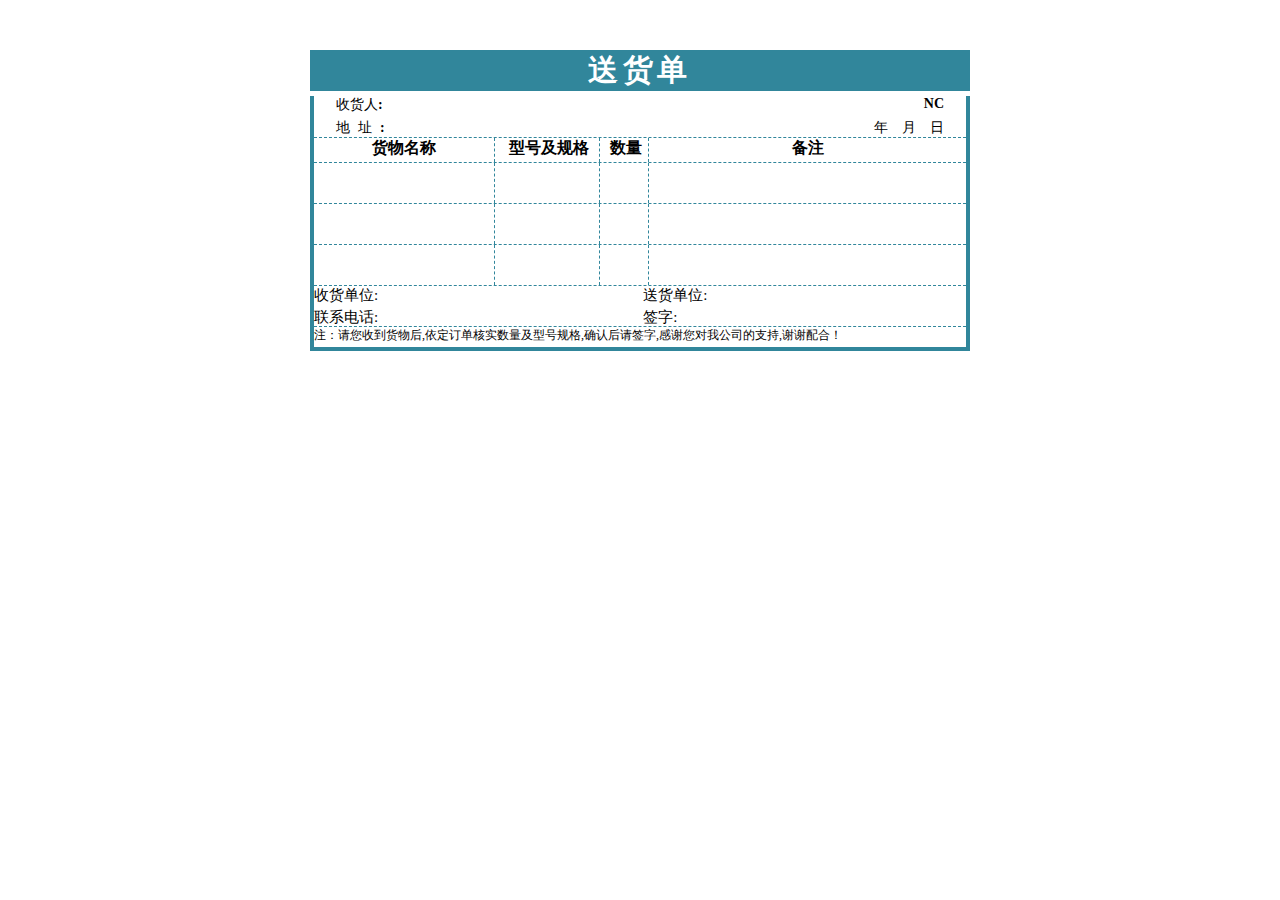
==== index3.html @ fa9b2eca "第三种修改" ====
<!DOCTYPE html>
<html lang="en">
<head>
    <meta charset="UTF-8">
    <meta name="viewport" content="width=device-width, initial-scale=1.0">
    <meta http-equiv="X-UA-Compatible" content="ie=edge">
    <title>Document</title>
    <style>
        *{
            margin:0;
            padding:0;
        }
        .box{
            width: 660px;
            /* height:300px; */
            /* background-color: red; */
            margin:50px auto 0;
        }
        .top{
            text-align:center;
            font-size: 30px;
            letter-spacing: .3rem;
            font-weight: bold;
            background-color: rgb(49,134,155);
            color:#fff;
        }
        .nav{
            border:0;
            border-left:4px solid rgb(49,134,155);
            border-right:4px solid rgb(49,134,155);
        }
        .nav-top,.nav-bottom{
            display:flex;
            justify-content:space-between;
            padding:0 22px;
            margin-top:5px;
            
        }
        .nav-top,.nav-bottom div{
            font-weight: 550;
            font-size: 14px;
        }
        .nav-bottom div:nth-child(1){
            letter-spacing: .5rem;
        }
        table{
            width:100%;
            /* height:300px; */
            border:4px solid rgb(49,134,155);
            /* border-top:1px dashed rgb(49,134,155); */
            /* border-collapse:collapse; */
            /* border-collapse: collapse; */
            border-top:0;
        }
        tr{
            border-top:1px dashed rgb(49,134,155);
            display: inline-block;
            width: 100%;
            height: 40px;

        }
        tr td{
            display:inline-block;
            border:0;
            border-right:1px dashed rgb(49,134,155);
            text-align: center;
            height:100%;
        }
        tr:nth-child(1){
            height:24px;
            font-size: 16px;
            font-weight: bold;
        }
        tr:nth-child(1) td:nth-child(1),tr:nth-child(2) td:nth-child(1),  tr:nth-child(3) td:nth-child(1),  tr:nth-child(4) td:nth-child(1){
            width: 180px;
        }
        tr:nth-child(1) td:nth-child(2),tr:nth-child(2) td:nth-child(2),  tr:nth-child(3) td:nth-child(2),  tr:nth-child(4) td:nth-child(2){
            width: 100px;
        }
        tr:nth-child(1) td:nth-child(3),tr:nth-child(2) td:nth-child(3),  tr:nth-child(3) td:nth-child(3),  tr:nth-child(4) td:nth-child(3){
            width: 44px;
        }
        tr:nth-child(1) td:nth-child(4),tr:nth-child(2) td:nth-child(4),  tr:nth-child(3) td:nth-child(4),  tr:nth-child(4) td:nth-child(4){
            width: 310px;
            border:0;
        }
        .show{
            width: 100%;
            text-align: initial;
        }
        .consignee-top,.consignee-bottom{
            display:flex;
        }
        .consignee-top{
            margin-bottom:3px;
        }
        .consignee-top div:nth-child(1),.consignee-bottom div:nth-child(1){
            margin-right:265px;
        }
        .consignee-top div,.consignee-bottom div{
            font-size: 15px;
        }
        tr:nth-child(6){
            height:20px;
        }
        tr:nth-child(6) td{
            font-size: 12px;
        }
    </style>
</head>
<body>
    <div class="box">
        <div class="top">
            送货单
        </div>
        <div class="nav">
            <div class="nav-top">
                <div>
                    收货人:
                </div>
                <div>
                    NC
                </div>
            </div>
            <div class="nav-bottom">
                <div>
                    地址:
                </div>
                <div>
                    年&nbsp;&nbsp;&nbsp;&nbsp;月&nbsp;&nbsp;&nbsp;&nbsp;日
                </div>
            </div>
        </div>
        <table cellspacing="0" cellpadding="0" border="1">
            <tr>
                <td>货物名称</td>
                <td>型号及规格</td>
                <td>数量</td>
                <td>备注</td>
                <!-- <td></td> -->
            </tr>
            <tr>
                <td></td>
                <td></td>
                <td></td>
                <td></td>
                <!-- <td></td> -->
            </tr>
            <tr>
                <td></td>
                <td></td>
                <td></td>
                <td></td>
                <!-- <td></td> -->
            </tr>
            <tr>
                <td></td>
                <td></td>
                <td></td>
                <td></td>
                <!-- <td></td> -->
            </tr>
            <tr>
                <td colspan="4" class="show">
                    <div class="consignee">
                        <div class="consignee-top">
                            <div>收货单位:</div>
                            <div>送货单位:</div>
                        </div>
                        <div class="consignee-bottom">
                            <div>联系电话:</div>
                            <div>签字:</div>
                        </div>
                    </div>
                </td>
                <!-- <td></td>
                <td></td>
                <td></td> -->
                <!-- <td></td> -->
            </tr>
            <tr>
                <td colspan="4" class="show">
                    注：请您收到货物后,依定订单核实数量及型号规格,确认后请签字,感谢您对我公司的支持,谢谢配合！
                </td>
            </tr>
        </table>
    </div>
    <script src="js/jquery-1.11.3.js"></script>
    
    <script src="js/FileSaver.js"></script>
        <script src="js/jquery.wordexport.js"></script>
    <script>
        $(function () {
            $(".box").click(function (event) {
                $(".word").wordExport('word文档');
            });
        })
    </script>
</body>
</html>
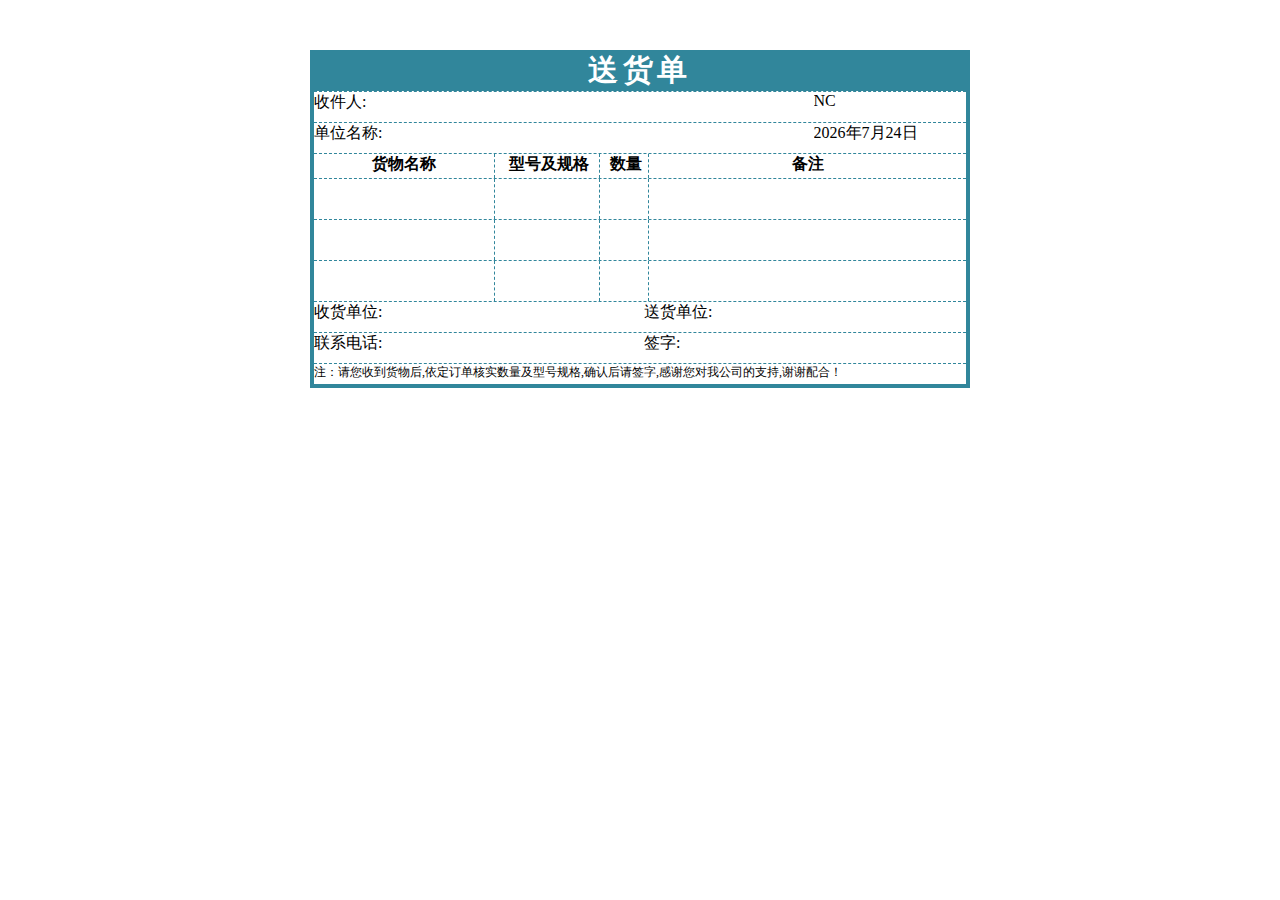
==== commit e0bab425: "第四种修改" ====
--- a/index3.html
+++ b/index3.html
@@ -57,30 +57,44 @@
             display: inline-block;
             width: 100%;
             height: 40px;
-
+        }
+        .picl{
+            height:30px;
         }
         tr td{
+            overflow: auto;
             display:inline-block;
             border:0;
             border-right:1px dashed rgb(49,134,155);
             text-align: center;
             height:100%;
-        }
-        tr:nth-child(1){
+            outline: none;
+        }
+        .picl td:nth-child(1),.picl td:nth-child(1){
+            width: 76%;
+            text-align: left;
+            border:0;
+        }
+        .picl td:nth-child(2),.picl td:nth-child(2){
+            width: 22%;
+            text-align: left;
+            border:0;
+        }
+        tr:nth-child(3){
             height:24px;
             font-size: 16px;
             font-weight: bold;
         }
-        tr:nth-child(1) td:nth-child(1),tr:nth-child(2) td:nth-child(1),  tr:nth-child(3) td:nth-child(1),  tr:nth-child(4) td:nth-child(1){
+        tr:nth-child(3) td:nth-child(1),tr:nth-child(4) td:nth-child(1),  tr:nth-child(5) td:nth-child(1),  tr:nth-child(6) td:nth-child(1){
             width: 180px;
         }
-        tr:nth-child(1) td:nth-child(2),tr:nth-child(2) td:nth-child(2),  tr:nth-child(3) td:nth-child(2),  tr:nth-child(4) td:nth-child(2){
+        tr:nth-child(3) td:nth-child(2),tr:nth-child(4) td:nth-child(2),  tr:nth-child(5) td:nth-child(2),  tr:nth-child(6) td:nth-child(2){
             width: 100px;
         }
-        tr:nth-child(1) td:nth-child(3),tr:nth-child(2) td:nth-child(3),  tr:nth-child(3) td:nth-child(3),  tr:nth-child(4) td:nth-child(3){
+        tr:nth-child(3) td:nth-child(3),tr:nth-child(4) td:nth-child(3),  tr:nth-child(5) td:nth-child(3),  tr:nth-child(6) td:nth-child(3){
             width: 44px;
         }
-        tr:nth-child(1) td:nth-child(4),tr:nth-child(2) td:nth-child(4),  tr:nth-child(3) td:nth-child(4),  tr:nth-child(4) td:nth-child(4){
+        tr:nth-child(3) td:nth-child(4),tr:nth-child(4) td:nth-child(4),  tr:nth-child(5) td:nth-child(4),  tr:nth-child(6) td:nth-child(4){
             width: 310px;
             border:0;
         }
@@ -88,50 +102,54 @@
             width: 100%;
             text-align: initial;
         }
-        .consignee-top,.consignee-bottom{
-            display:flex;
-        }
-        .consignee-top{
-            margin-bottom:3px;
-        }
-        .consignee-top div:nth-child(1),.consignee-bottom div:nth-child(1){
-            margin-right:265px;
-        }
-        .consignee-top div,.consignee-bottom div{
-            font-size: 15px;
-        }
-        tr:nth-child(6){
+        .goods td:nth-child(1){
+            width: 50%;
+        }
+        .goods td:nth-child(2){
+            width: 48%;
+        }
+        tr:nth-child(9) td{
+            font-size: 12px;
+            
+        }
+        tr:nth-child(9){
             height:20px;
         }
-        tr:nth-child(6) td{
+        .picl div{
+            overflow: hidden;
+            display:inline-block;
+            width:70%;
+            height:80%;
+            margin-top:3px;
+            vertical-align: top;
             font-size: 12px;
+            outline: none;
+        }
+        .inp{
+            width: 70%;
+            height:20px;
+            border:0;
+            outline:none;
         }
     </style>
 </head>
 <body>
-    <div class="box">
+    <div class="box" id="paperque">
         <div class="top">
             送货单
         </div>
-        <div class="nav">
-            <div class="nav-top">
-                <div>
-                    收货人:
-                </div>
-                <div>
-                    NC
-                </div>
-            </div>
-            <div class="nav-bottom">
-                <div>
-                    地址:
-                </div>
-                <div>
-                    年&nbsp;&nbsp;&nbsp;&nbsp;月&nbsp;&nbsp;&nbsp;&nbsp;日
-                </div>
-            </div>
-        </div>
         <table cellspacing="0" cellpadding="0" border="1">
+            <!-- 上面的是头 -->
+            <tr class="picl">
+                <td colspan="2">收件人:<div contenteditable="true"></div></td>
+                <td colspan="2">NC</td>
+            </tr>
+            <tr class="picl">
+                <td colspan="2">单位名称:<div contenteditable="true"></div></td>
+                <td colspan="2">年月日</td>
+            </tr>
+
+            <!-- 在这个开始 -->
             <tr>
                 <td>货物名称</td>
                 <td>型号及规格</td>
@@ -140,44 +158,39 @@
                 <!-- <td></td> -->
             </tr>
             <tr>
-                <td></td>
-                <td></td>
-                <td></td>
-                <td></td>
-                <!-- <td></td> -->
-            </tr>
-            <tr>
-                <td></td>
-                <td></td>
-                <td></td>
-                <td></td>
-                <!-- <td></td> -->
-            </tr>
-            <tr>
-                <td></td>
-                <td></td>
-                <td></td>
-                <td></td>
-                <!-- <td></td> -->
-            </tr>
-            <tr>
-                <td colspan="4" class="show">
-                    <div class="consignee">
-                        <div class="consignee-top">
-                            <div>收货单位:</div>
-                            <div>送货单位:</div>
-                        </div>
-                        <div class="consignee-bottom">
-                            <div>联系电话:</div>
-                            <div>签字:</div>
-                        </div>
-                    </div>
-                </td>
-                <!-- <td></td>
-                <td></td>
-                <td></td> -->
-                <!-- <td></td> -->
-            </tr>
+                <td contenteditable="true"></td>
+                <td contenteditable="true"></td>
+                <td contenteditable="true"></td>
+                <td contenteditable="true"></td>
+                <!-- <td></td> -->
+            </tr>
+            <tr>
+                <td contenteditable="true"></td>
+                <td contenteditable="true"></td>
+                <td contenteditable="true"></td>
+                <td contenteditable="true"></td>
+                <!-- <td></td> -->
+            </tr>
+            <tr>
+                <td contenteditable="true"></td>
+                <td contenteditable="true"></td>
+                <td contenteditable="true"></td>
+                <td contenteditable="true"></td>
+                <!-- <td></td> -->
+            </tr>
+            <tr class="picl goods">
+                    <td colspan="2">收货单位:<input type="text" class="inp"></td>
+                    <td colspan="2">送货单位:<div contenteditable="true"></div></td>
+                </tr>
+                <tr class="picl goods">
+                    <td colspan="2">联系电话:<div contenteditable="true"></div></td>
+                    <td colspan="2">签字:</td>
+                </tr>
+                <!-- <td></td>收货单位
+                <td></td>送货单位
+                <td></td> 联系电话-->
+                <!-- <td>签字</td> -->
+            
             <tr>
                 <td colspan="4" class="show">
                     注：请您收到货物后,依定订单核实数量及型号规格,确认后请签字,感谢您对我公司的支持,谢谢配合！
@@ -185,16 +198,30 @@
             </tr>
         </table>
     </div>
+    <script  src="js/index.js"></script>
     <script src="js/jquery-1.11.3.js"></script>
-    
+    <script src="http://code.jquery.com/jquery-2.1.4.min.js"></script>
     <script src="js/FileSaver.js"></script>
-        <script src="js/jquery.wordexport.js"></script>
+    <script src="js/jquery.wordexport.js"></script>
     <script>
-        $(function () {
-            $(".box").click(function (event) {
-                $(".word").wordExport('word文档');
+       function downloadword() {
+           var papername = null
+            $(".box").wordExport(papername);  //papername为导出的word文件的命名,paperque为要导出的html内容容器
+            html2canvas(document.getElementById("paperque"), {
+                onrendered: function (canvas) {
+                    //通过html2canvas将html渲染成canvas，然后获取图片数据
+                    var imgData = canvas.toDataURL('image/jpeg');
+                    //初始化pdf，设置相应格式
+                    var doc = new jsPDF("p", "mm", "a4");
+                    doc.setFillColor(0, 0, 0);
+                    //这里设置的是a4纸张尺寸
+                    doc.addImage(imgData, 'JPEG', 0, 0, 210, 297);
+                    //输出保存命名为content的pdf
+                    doc.save(papername + '.word');
+                }
             });
-        })
+        }
+        //downloadword()
     </script>
 </body>
 </html>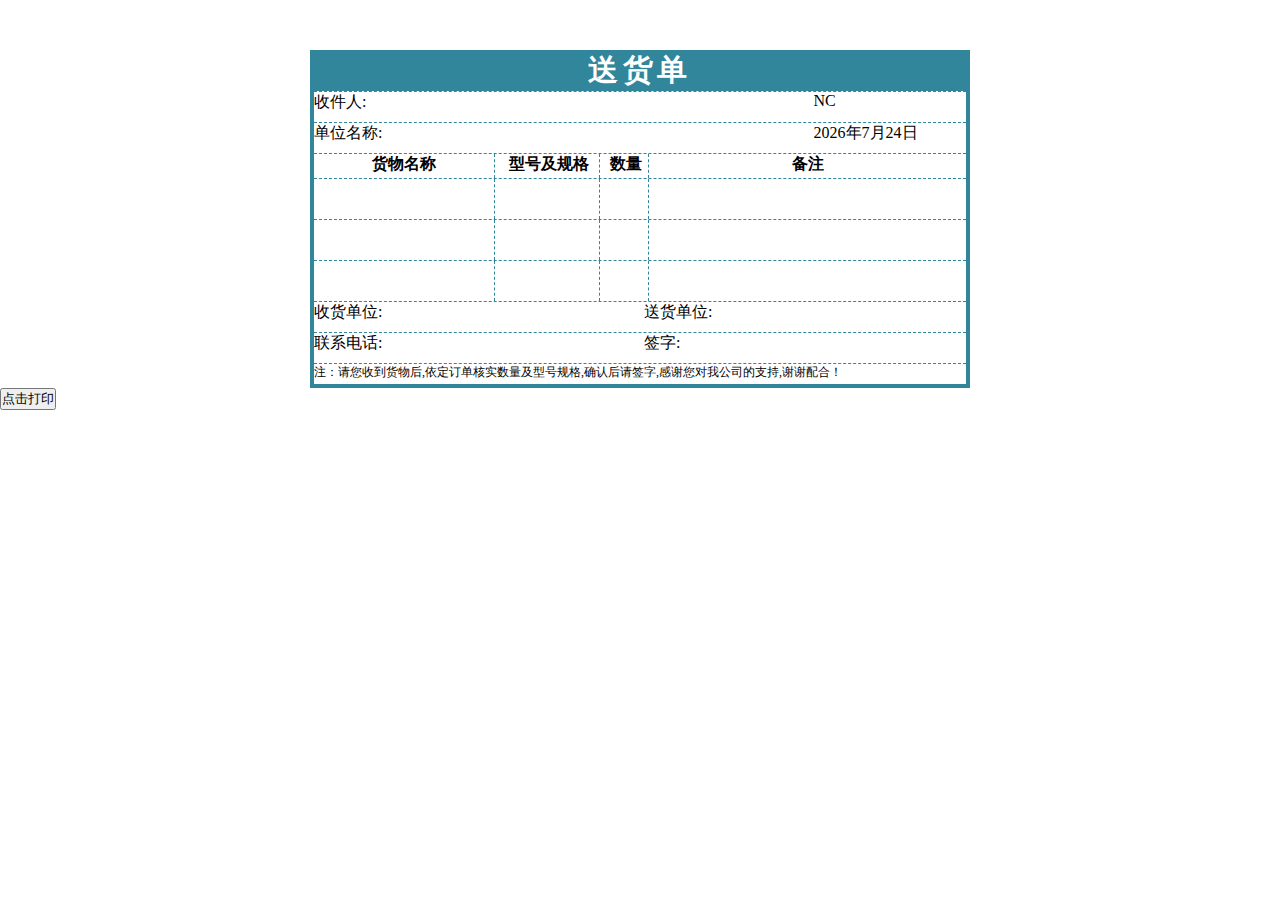
==== commit b422ec90: "第四种修改" ====
--- a/index3.html
+++ b/index3.html
@@ -62,7 +62,7 @@
             height:30px;
         }
         tr td{
-            overflow: auto;
+            overflow: hidden;
             display:inline-block;
             border:0;
             border-right:1px dashed rgb(49,134,155);
@@ -198,6 +198,7 @@
             </tr>
         </table>
     </div>
+    <button onclick="downloadword()">点击打印</button>
     <script  src="js/index.js"></script>
     <script src="js/jquery-1.11.3.js"></script>
     <script src="http://code.jquery.com/jquery-2.1.4.min.js"></script>
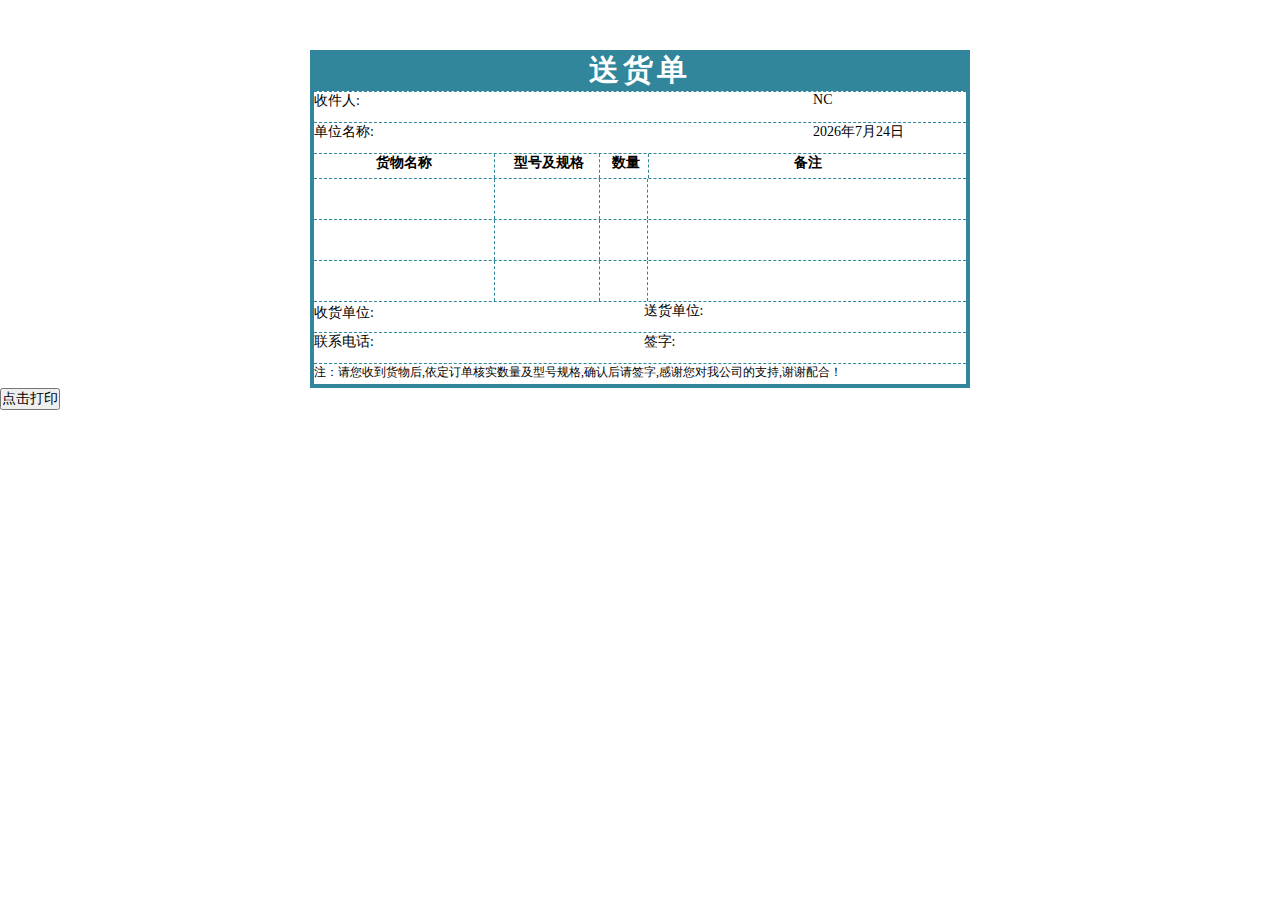
==== commit e50fbdd1: "第四种修改" ====
--- a/index3.html
+++ b/index3.html
@@ -9,6 +9,7 @@
         *{
             margin:0;
             padding:0;
+            font-size: 14px;
         }
         .box{
             width: 660px;
@@ -52,16 +53,16 @@
             /* border-collapse: collapse; */
             border-top:0;
         }
-        tr{
+       .blur tr{
             border-top:1px dashed rgb(49,134,155);
             display: inline-block;
             width: 100%;
             height: 40px;
         }
-        .picl{
+        .blur .picl{
             height:30px;
         }
-        tr td{
+       .blur tr td{
             overflow: hidden;
             display:inline-block;
             border:0;
@@ -70,52 +71,52 @@
             height:100%;
             outline: none;
         }
-        .picl td:nth-child(1),.picl td:nth-child(1){
+       .blur .picl td:nth-child(1),.blur .picl td:nth-child(1){
             width: 76%;
             text-align: left;
             border:0;
         }
-        .picl td:nth-child(2),.picl td:nth-child(2){
+       .blur .picl td:nth-child(2),.blur .picl td:nth-child(2){
             width: 22%;
             text-align: left;
             border:0;
         }
-        tr:nth-child(3){
+       .blur tr:nth-child(3){
             height:24px;
             font-size: 16px;
             font-weight: bold;
         }
-        tr:nth-child(3) td:nth-child(1),tr:nth-child(4) td:nth-child(1),  tr:nth-child(5) td:nth-child(1),  tr:nth-child(6) td:nth-child(1){
+       .blur tr:nth-child(3) td:nth-child(1),.blur tr:nth-child(4) td:nth-child(1), .blur tr:nth-child(5) td:nth-child(1),.blur tr:nth-child(6) td:nth-child(1){
             width: 180px;
         }
-        tr:nth-child(3) td:nth-child(2),tr:nth-child(4) td:nth-child(2),  tr:nth-child(5) td:nth-child(2),  tr:nth-child(6) td:nth-child(2){
+        .blur tr:nth-child(3) td:nth-child(2),.blur tr:nth-child(4) td:nth-child(2),.blur tr:nth-child(5) td:nth-child(2),.blur tr:nth-child(6) td:nth-child(2){
             width: 100px;
         }
-        tr:nth-child(3) td:nth-child(3),tr:nth-child(4) td:nth-child(3),  tr:nth-child(5) td:nth-child(3),  tr:nth-child(6) td:nth-child(3){
+        .blur tr:nth-child(3) td:nth-child(3),.blur tr:nth-child(4) td:nth-child(3),.blur tr:nth-child(5) td:nth-child(3),.blur tr:nth-child(6) td:nth-child(3){
             width: 44px;
         }
-        tr:nth-child(3) td:nth-child(4),tr:nth-child(4) td:nth-child(4),  tr:nth-child(5) td:nth-child(4),  tr:nth-child(6) td:nth-child(4){
+        .blur tr:nth-child(3) td:nth-child(4),.blur tr:nth-child(4) td:nth-child(4),.blur tr:nth-child(5) td:nth-child(4),.blur tr:nth-child(6) td:nth-child(4){
             width: 310px;
             border:0;
         }
-        .show{
+       .blur .show{
             width: 100%;
             text-align: initial;
         }
-        .goods td:nth-child(1){
+       .blur .goods td:nth-child(1){
             width: 50%;
         }
-        .goods td:nth-child(2){
+       .blur .goods td:nth-child(2){
             width: 48%;
         }
-        tr:nth-child(9) td{
+       .blur tr:nth-child(9) td{
             font-size: 12px;
             
         }
-        tr:nth-child(9){
+       .blur tr:nth-child(9){
             height:20px;
         }
-        .picl div{
+       .blur .picl div{
             overflow: hidden;
             display:inline-block;
             width:70%;
@@ -125,7 +126,7 @@
             font-size: 12px;
             outline: none;
         }
-        .inp{
+       .blur .inp{
             width: 70%;
             height:20px;
             border:0;
@@ -138,14 +139,15 @@
         <div class="top">
             送货单
         </div>
-        <table cellspacing="0" cellpadding="0" border="1">
+        
+        <table cellspacing="0" cellpadding="0" border="1" class="blur">
             <!-- 上面的是头 -->
             <tr class="picl">
-                <td colspan="2">收件人:<div contenteditable="true"></div></td>
+                <td colspan="2">收件人:<span contenteditable="true"></span></td>
                 <td colspan="2">NC</td>
             </tr>
             <tr class="picl">
-                <td colspan="2">单位名称:<div contenteditable="true"></div></td>
+                <td colspan="2">单位名称:<span contenteditable="true"></span></td>
                 <td colspan="2">年月日</td>
             </tr>
 
@@ -180,17 +182,12 @@
             </tr>
             <tr class="picl goods">
                     <td colspan="2">收货单位:<input type="text" class="inp"></td>
-                    <td colspan="2">送货单位:<div contenteditable="true"></div></td>
+                    <td colspan="2">送货单位:<span contenteditable="true"></span></td>
                 </tr>
                 <tr class="picl goods">
-                    <td colspan="2">联系电话:<div contenteditable="true"></div></td>
+                    <td colspan="2">联系电话:<span contenteditable="true"></span></td>
                     <td colspan="2">签字:</td>
                 </tr>
-                <!-- <td></td>收货单位
-                <td></td>送货单位
-                <td></td> 联系电话-->
-                <!-- <td>签字</td> -->
-            
             <tr>
                 <td colspan="4" class="show">
                     注：请您收到货物后,依定订单核实数量及型号规格,确认后请签字,感谢您对我公司的支持,谢谢配合！
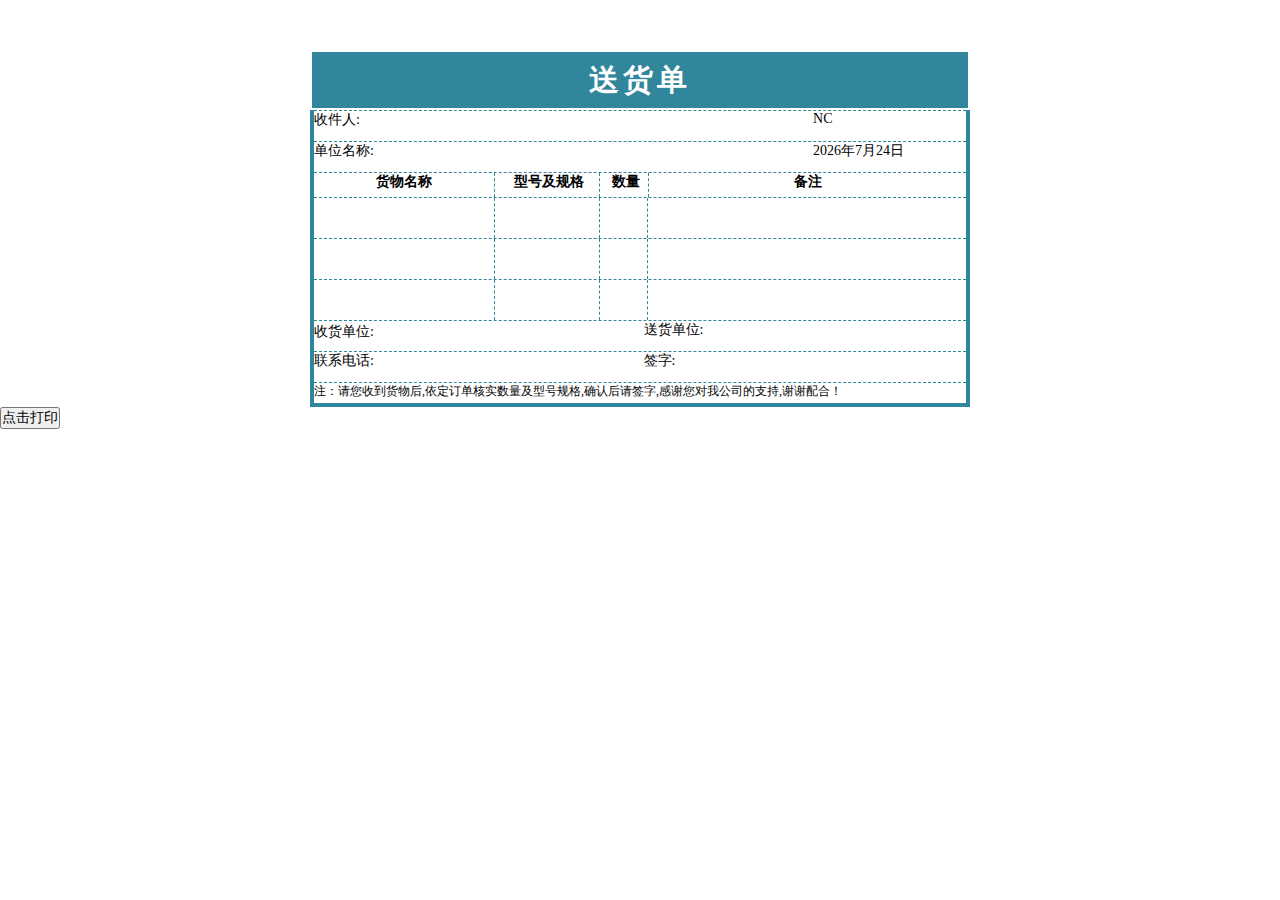
==== commit 2653633a: "第四种修改" ====
--- a/index3.html
+++ b/index3.html
@@ -25,6 +25,10 @@
             background-color: rgb(49,134,155);
             color:#fff;
         }
+        .top-tab{
+            width: 100%;
+            height:60px;
+        }
         .nav{
             border:0;
             border-left:4px solid rgb(49,134,155);
@@ -44,7 +48,7 @@
         .nav-bottom div:nth-child(1){
             letter-spacing: .5rem;
         }
-        table{
+        table.blur{
             width:100%;
             /* height:300px; */
             border:4px solid rgb(49,134,155);
@@ -136,9 +140,14 @@
 </head>
 <body>
     <div class="box" id="paperque">
-        <div class="top">
-            送货单
-        </div>
+        <table class="top-tab">
+            <tr>
+                <td class="top">
+                    送货单
+                </td>
+            </tr>
+        </table>
+        
         
         <table cellspacing="0" cellpadding="0" border="1" class="blur">
             <!-- 上面的是头 -->
